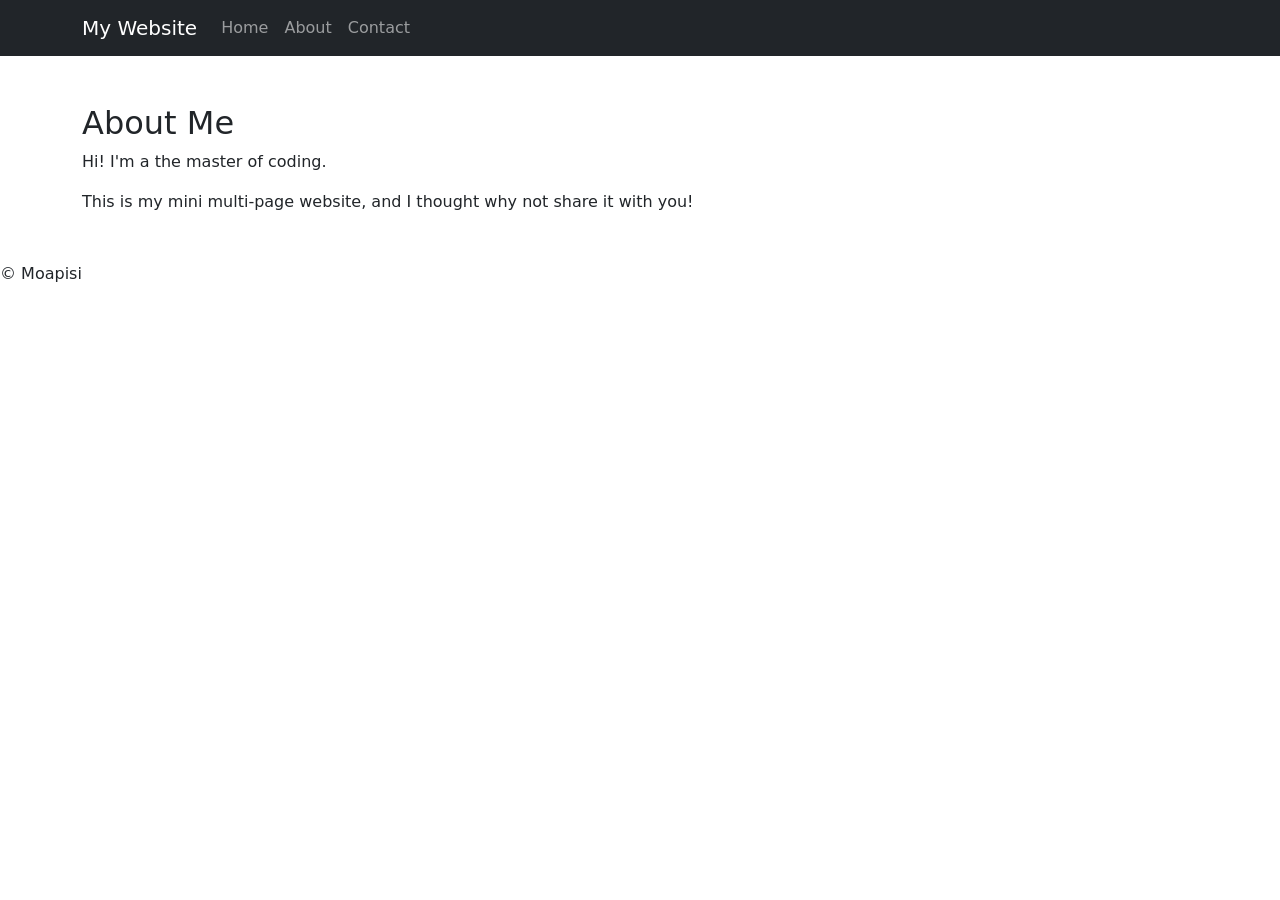
==== about.html @ 468751c0 "Added Bootstrap framework for styling and layout" ====
<!DOCTYPE html>
<html lang="en">
<head>
    <meta charset="UTF-8">
    <meta name="viewport" content="width=device-width, initial-scale=1.0">
    <title>About Me</title>
     <!-- Bootstrap CSS --> 

    <link href="https://cdn.jsdelivr.net/npm/bootstrap@5.3.0/dist/css/bootstrap.min.css" rel="stylesheet"> 

    <!-- Custom CSS --> 

    <link rel="stylesheet" href="styles.css"> 
</head>
<body>
    <header>
         <nav class="navbar navbar-expand-lg navbar-dark bg-dark"> 

        <div class="container"> 

            <a class="navbar-brand" href="index.html">My Website</a> 

            <button class="navbar-toggler" type="button" data-bs-toggle="collapse" data-bs-target="#navbarNav"> 

                <span class="navbar-toggler-icon"></span> 

            </button> 

            <div class="collapse navbar-collapse" id="navbarNav"> 

                <ul class="navbar-nav"> 

                    <li class="nav-item"> 

                        <a class="nav-link" href="index.html">Home</a> 

                    </li> 

                    <li class="nav-item"> 

                        <a class="nav-link" href="about.html">About</a> 

                    </li> 

                    <li class="nav-item"> 

                        <a class="nav-link" href="contact.html">Contact</a> 

                    </li> 

                </ul> 

            </div> 

        </div> 

    </nav> 
    </header>

    <main>
        <main class="container my-5"> 

    <h2>About Me</h2> 

    <p>Hi! I'm a the master of coding.</p> 

    <p>This is my mini multi-page website, and I thought why not share it with you!</p> 
    </main>

    <footer>
        <p>&copy; Moapisi</p>
    </footer>
       <!-- Bootstrap JS and dependencies --> 

    <script src="https://cdn.jsdelivr.net/npm/@popperjs/core@2.11.6/dist/umd/popper.min.js"></script> 

    <script src="https://cdn.jsdelivr.net/npm/bootstrap@5.3.0/dist/js/bootstrap.min.js"></script> 
</body>
</html>
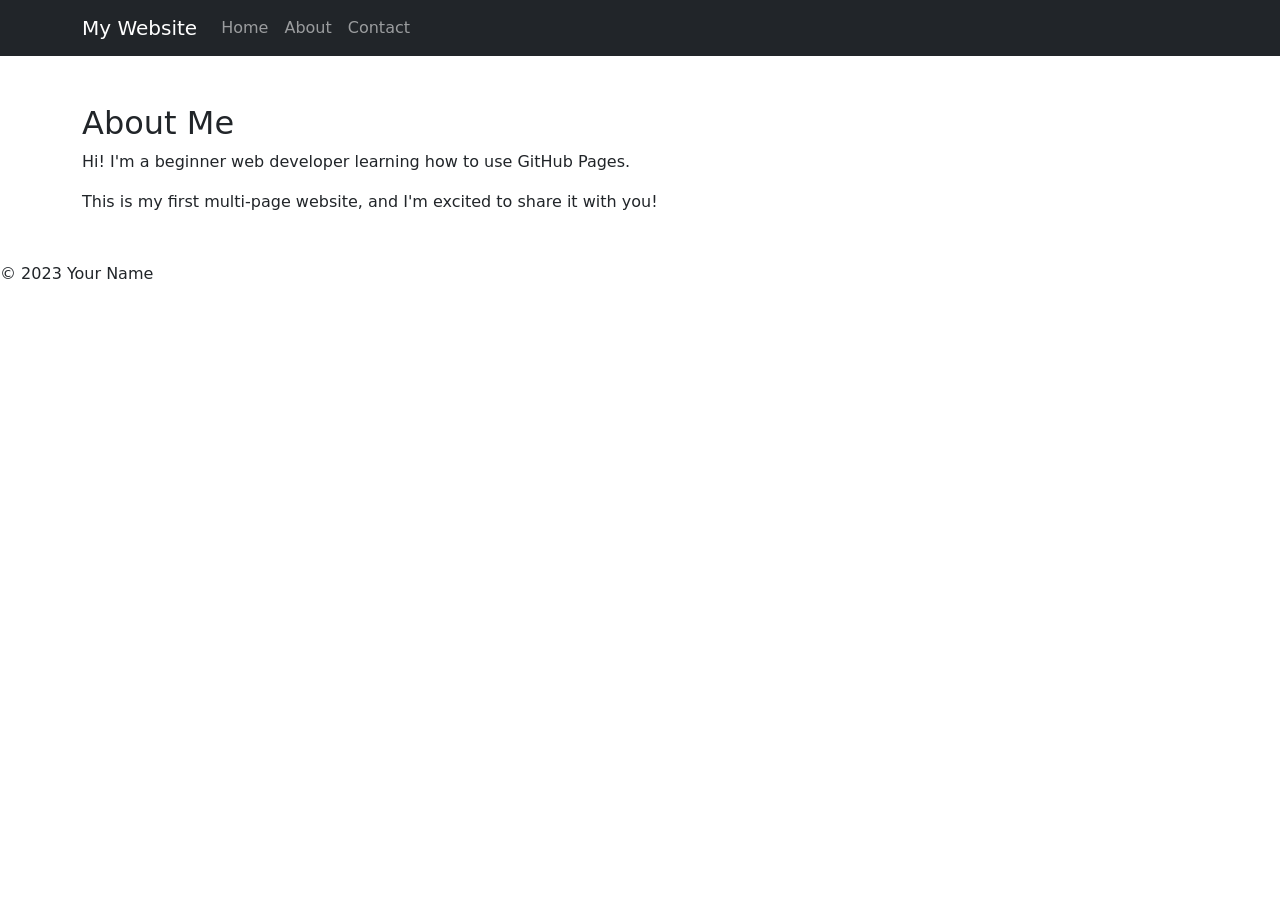
==== commit f6df318a: "Added Bootstrap framework for styling and layout" ====
--- a/about.html
+++ b/about.html
@@ -4,17 +4,35 @@
     <meta charset="UTF-8">
     <meta name="viewport" content="width=device-width, initial-scale=1.0">
     <title>About Me</title>
-     <!-- Bootstrap CSS --> 
+  <!DOCTYPE html> 
+
+<html lang="en"> 
+
+<head> 
+
+    <meta charset="UTF-8"> 
+
+    <meta name="viewport" content="width=device-width, initial-scale=1.0"> 
+
+    <title>My First GitHub Page</title> 
+
+    <!-- Bootstrap CSS --> 
 
     <link href="https://cdn.jsdelivr.net/npm/bootstrap@5.3.0/dist/css/bootstrap.min.css" rel="stylesheet"> 
 
     <!-- Custom CSS --> 
 
     <link rel="stylesheet" href="styles.css"> 
-</head>
-<body>
-    <header>
-         <nav class="navbar navbar-expand-lg navbar-dark bg-dark"> 
+
+</head> 
+
+<body> 
+
+    <!-- Your content goes here --> 
+ <header> 
+<header> 
+
+    <nav class="navbar navbar-expand-lg navbar-dark bg-dark"> 
 
         <div class="container"> 
 
@@ -55,25 +73,33 @@
         </div> 
 
     </nav> 
-    </header>
 
-    <main>
-        <main class="container my-5"> 
+ </header>
+ <main>
+    <main class="container my-5"> 
 
     <h2>About Me</h2> 
 
-    <p>Hi! I'm a the master of coding.</p> 
+    <p>Hi! I'm a beginner web developer learning how to use GitHub Pages.</p> 
 
-    <p>This is my mini multi-page website, and I thought why not share it with you!</p> 
-    </main>
+    <p>This is my first multi-page website, and I'm excited to share it with you!</p> 
 
-    <footer>
-        <p>&copy; Moapisi</p>
-    </footer>
-       <!-- Bootstrap JS and dependencies --> 
+ </main>
+  
+    <footer> 
+
+        <p>&copy; 2023 Your Name</p> 
+
+    </footer> 
+
+ 
+
+    <!-- Bootstrap JS and dependencies --> 
 
     <script src="https://cdn.jsdelivr.net/npm/@popperjs/core@2.11.6/dist/umd/popper.min.js"></script> 
 
     <script src="https://cdn.jsdelivr.net/npm/bootstrap@5.3.0/dist/js/bootstrap.min.js"></script> 
-</body>
-</html>
+
+</body> 
+
+</html> 
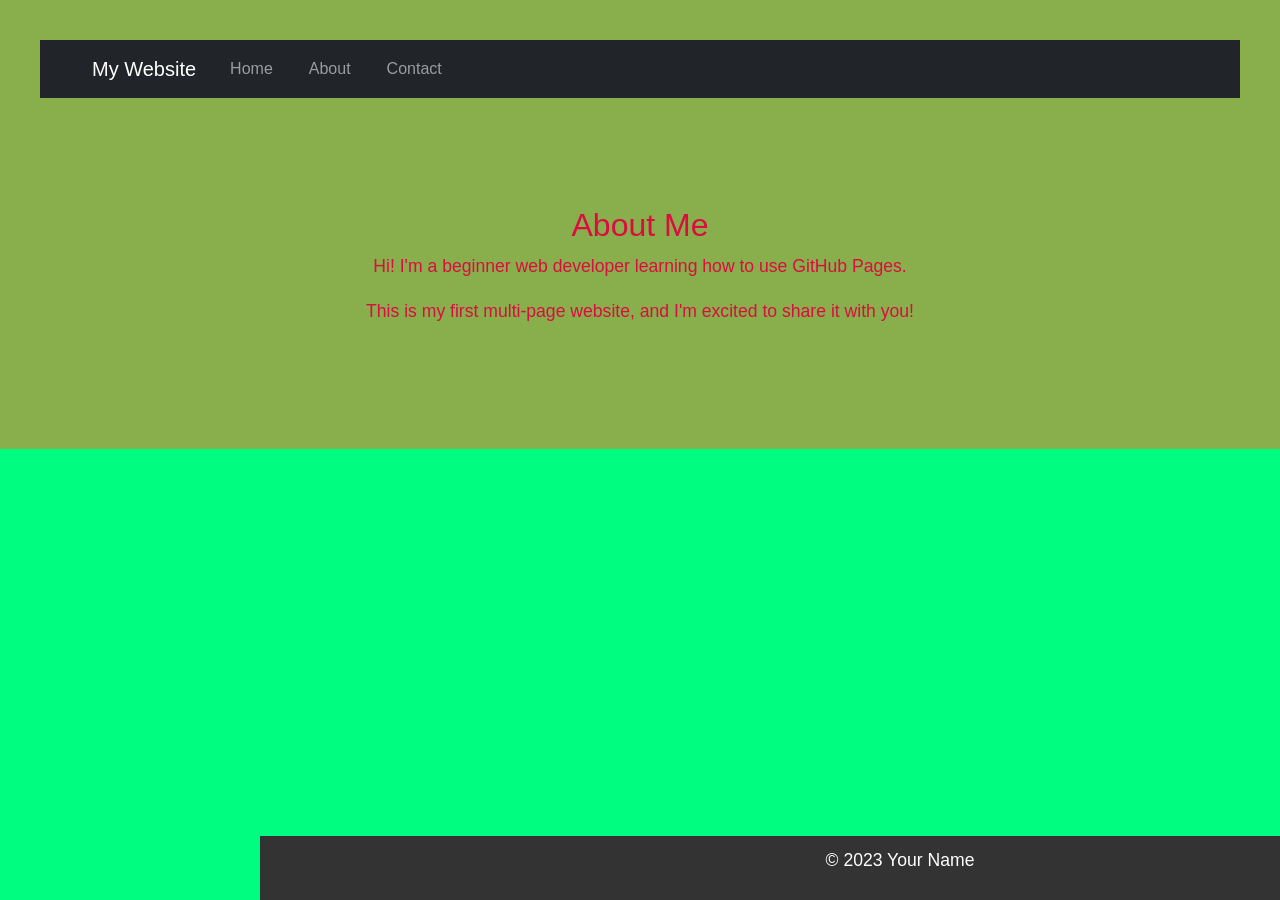
==== commit 0a6beabb: "Updated content" ====
--- a/about.html
+++ b/about.html
@@ -22,7 +22,7 @@
 
     <!-- Custom CSS --> 
 
-    <link rel="stylesheet" href="styles.css"> 
+    <link rel="stylesheet" href="style.css"> 
 
 </head> 
 
--- a/style.css
+++ b/style.css
@@ -0,0 +1,68 @@
+body {
+font-family: Arial, sans-serif;
+color: #333;
+background-color: #01fd7f;
+margin: 0;
+padding: 0;
+line-height: 1.6;
+}
+header {
+background-color: #89af4c;
+color: rgb(219, 12, 64);
+padding: 20px;
+text-align: center;
+}
+
+header h1 {
+margin: 0;
+}
+
+nav a {
+color: white;
+text-decoration: none;
+margin: 0 10px;
+}
+nav a:hover {
+text-decoration: underline;
+}
+main {
+padding: 20px;
+max-width: 800px;
+margin: 0 auto;
+}
+main img {
+
+max-width: 100%;
+height: auto;
+display: block;
+margin: 20px 0;
+}
+footer {
+background-color: #333;
+color: white;
+text-align: center;
+padding: 10px;
+position: fixed;
+bottom: 0;
+width: 100%;
+}
+p {
+font-size: 1.1em;
+}
+
+a {
+color: #4CAF50;
+text-decoration: none;
+}
+
+a:hover {
+text-decoration: underline;
+}
+img {
+border: 5px solid #d39117;
+border-radius: 10px;
+}
+main a[href^="mailto:"] {
+color: rgb(34, 46, 209);
+font-weight: bold;
+}
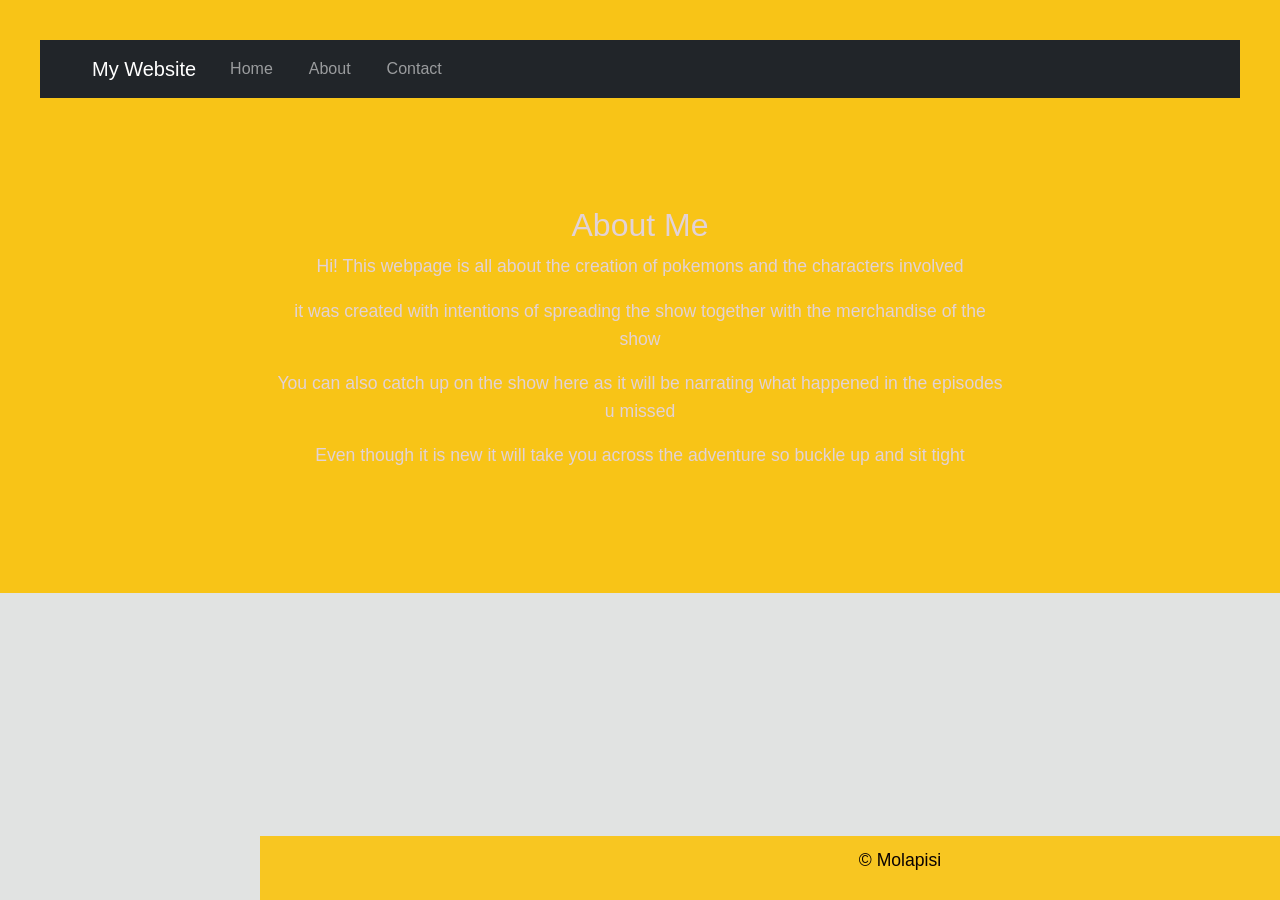
==== commit aa6af034: "Updated content" ====
--- a/about.html
+++ b/about.html
@@ -80,15 +80,17 @@
 
     <h2>About Me</h2> 
 
-    <p>Hi! I'm a beginner web developer learning how to use GitHub Pages.</p> 
+    <p>Hi! This webpage is all about the creation of pokemons and the characters involved</p> 
+    <p>it was created with intentions of spreading the show together with the merchandise of the show</p>
+    <p>You can also catch up on the show here as it will be narrating what happened in the episodes u missed</p>
 
-    <p>This is my first multi-page website, and I'm excited to share it with you!</p> 
+    <p>Even though it is new it will take you across the adventure so buckle up and sit tight</p> 
 
  </main>
   
     <footer> 
 
-        <p>&copy; 2023 Your Name</p> 
+        <p>&copy; Molapisi</p> 
 
     </footer> 
 
--- a/style.css
+++ b/style.css
@@ -1,14 +1,14 @@
 body {
 font-family: Arial, sans-serif;
 color: #333;
-background-color: #01fd7f;
+background-color: #dfe2e0ee;
 margin: 0;
 padding: 0;
 line-height: 1.6;
 }
 header {
-background-color: #89af4c;
-color: rgb(219, 12, 64);
+background-color: #f8c417;
+color: rgb(226, 210, 214);
 padding: 20px;
 text-align: center;
 }
@@ -18,7 +18,7 @@
 }
 
 nav a {
-color: white;
+color: rgb(12, 3, 3);
 text-decoration: none;
 margin: 0 10px;
 }
@@ -38,8 +38,8 @@
 margin: 20px 0;
 }
 footer {
-background-color: #333;
-color: white;
+background-color: #f8c621;
+color: rgb(10, 2, 2);
 text-align: center;
 padding: 10px;
 position: fixed;
@@ -51,7 +51,7 @@
 }
 
 a {
-color: #4CAF50;
+color: #020c02;
 text-decoration: none;
 }
 
@@ -59,10 +59,10 @@
 text-decoration: underline;
 }
 img {
-border: 5px solid #d39117;
+border: 5px solid #21f02b;
 border-radius: 10px;
 }
 main a[href^="mailto:"] {
-color: rgb(34, 46, 209);
+color: rgb(3, 5, 22);
 font-weight: bold;
 }
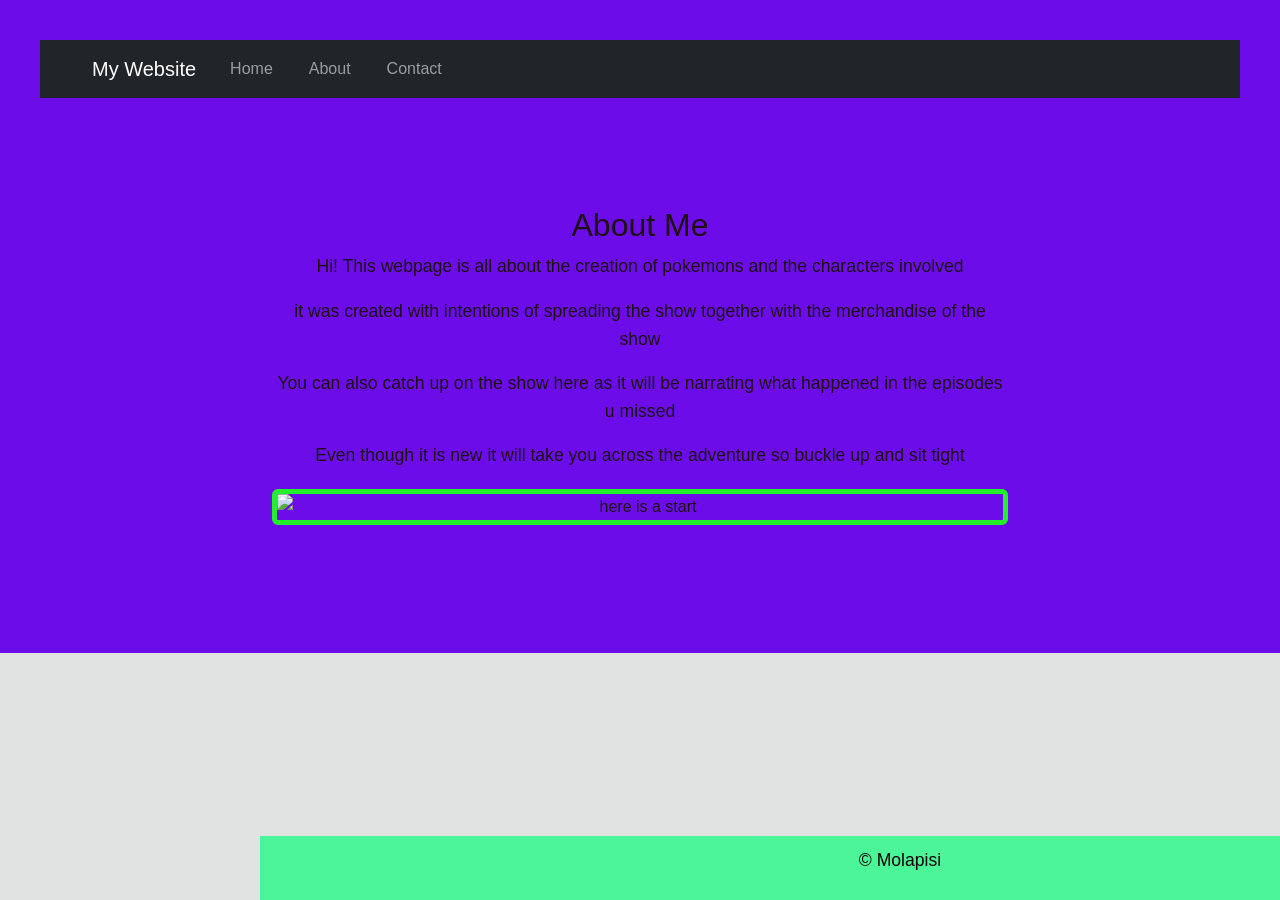
==== commit 04b7aee9: "Updated content" ====
--- a/about.html
+++ b/about.html
@@ -85,6 +85,7 @@
     <p>You can also catch up on the show here as it will be narrating what happened in the episodes u missed</p>
 
     <p>Even though it is new it will take you across the adventure so buckle up and sit tight</p> 
+<img src="monga.pdf" alt="here is a start" class="img-fluid rounded">
 
  </main>
   
--- a/style.css
+++ b/style.css
@@ -7,8 +7,8 @@
 line-height: 1.6;
 }
 header {
-background-color: #f8c417;
-color: rgb(226, 210, 214);
+background-color: #6c0ce9;
+color: rgb(29, 17, 20);
 padding: 20px;
 text-align: center;
 }
@@ -38,7 +38,7 @@
 margin: 20px 0;
 }
 footer {
-background-color: #f8c621;
+background-color: #13fc7cb7;
 color: rgb(10, 2, 2);
 text-align: center;
 padding: 10px;
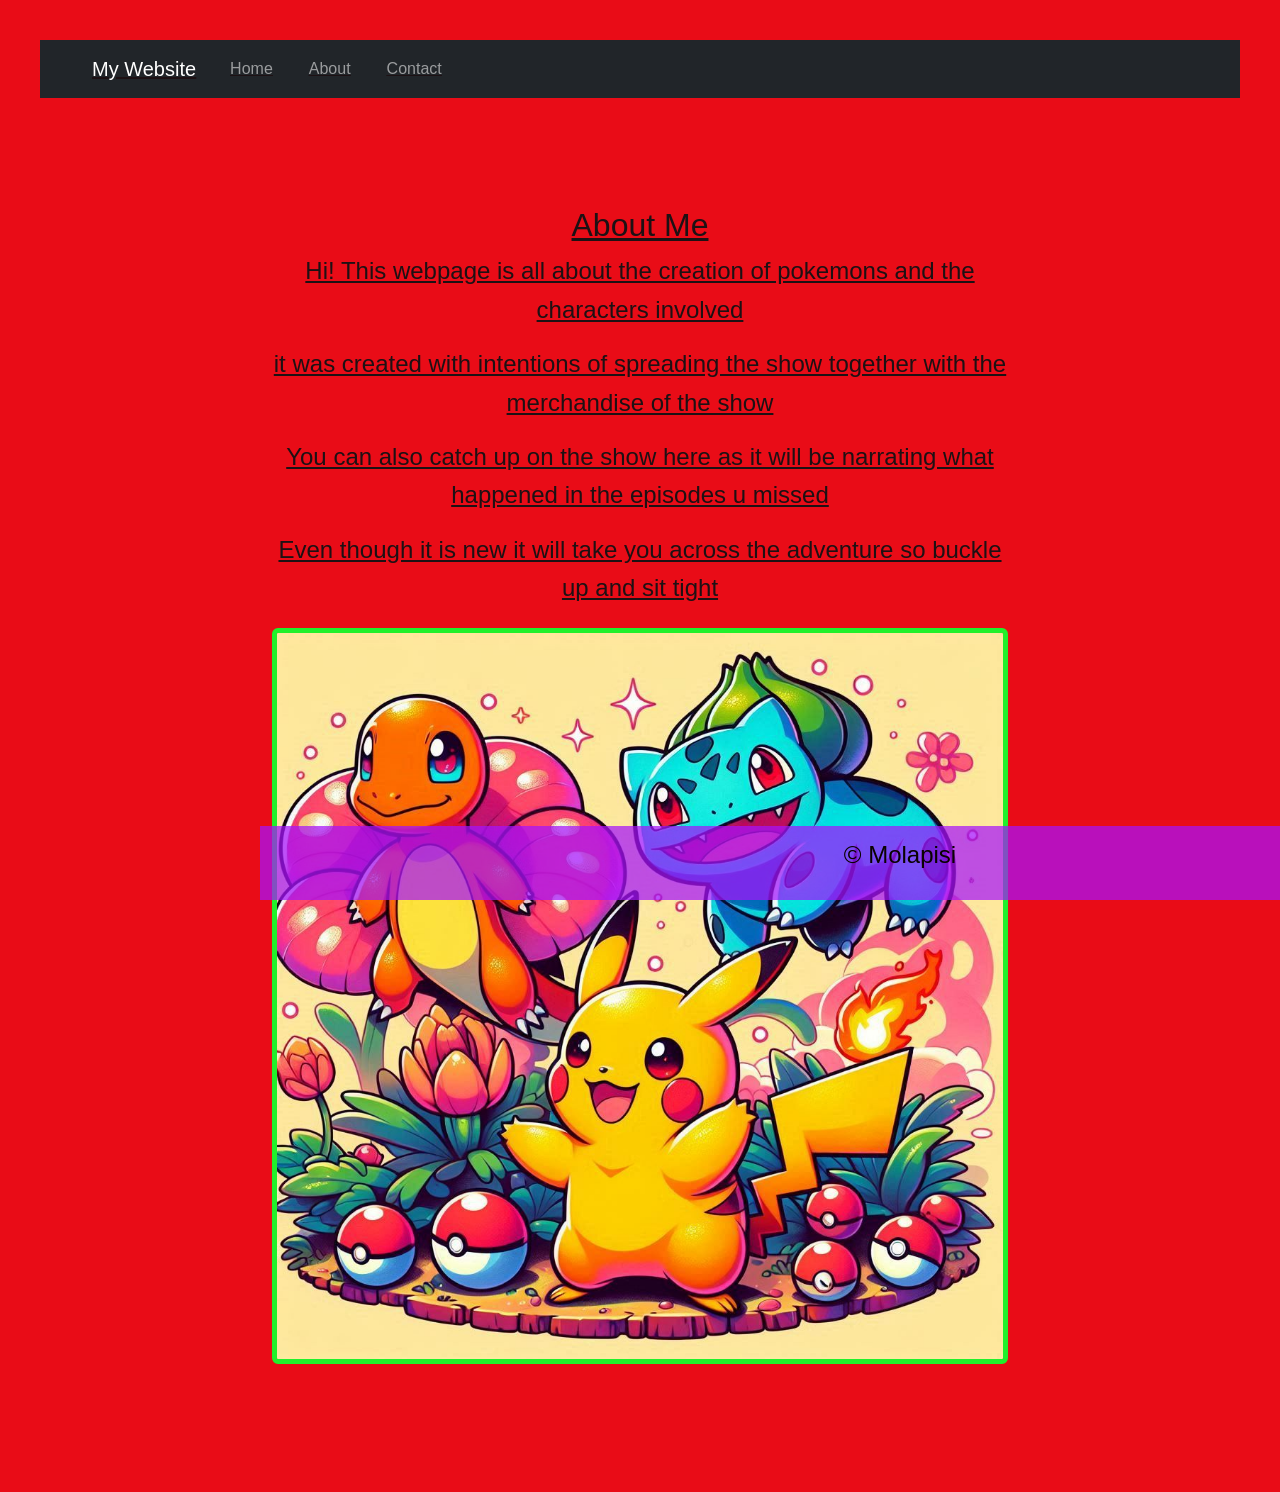
==== commit 94b3f3b6: "Updated content" ====
--- a/about.html
+++ b/about.html
@@ -85,7 +85,7 @@
     <p>You can also catch up on the show here as it will be narrating what happened in the episodes u missed</p>
 
     <p>Even though it is new it will take you across the adventure so buckle up and sit tight</p> 
-<img src="monga.pdf" alt="here is a start" class="img-fluid rounded">
+<img src="./Mongas.jpg" alt="here is a start" class="img-fluid rounded">
 
  </main>
   
--- a/style.css
+++ b/style.css
@@ -7,10 +7,11 @@
 line-height: 1.6;
 }
 header {
-background-color: #6c0ce9;
+background-color: #e90c17;
 color: rgb(29, 17, 20);
 padding: 20px;
 text-align: center;
+text-decoration:  underline;
 }
 
 header h1 {
@@ -19,7 +20,7 @@
 
 nav a {
 color: rgb(12, 3, 3);
-text-decoration: none;
+text-decoration:  underline;
 margin: 0 10px;
 }
 nav a:hover {
@@ -31,14 +32,14 @@
 margin: 0 auto;
 }
 main img {
-
+     align-items: center;
 max-width: 100%;
-height: auto;
+height: 200px;
 display: block;
 margin: 20px 0;
 }
 footer {
-background-color: #13fc7cb7;
+background-color: #a613fcb7;
 color: rgb(10, 2, 2);
 text-align: center;
 padding: 10px;
@@ -47,7 +48,7 @@
 width: 100%;
 }
 p {
-font-size: 1.1em;
+font-size: 1.5em;
 }
 
 a {
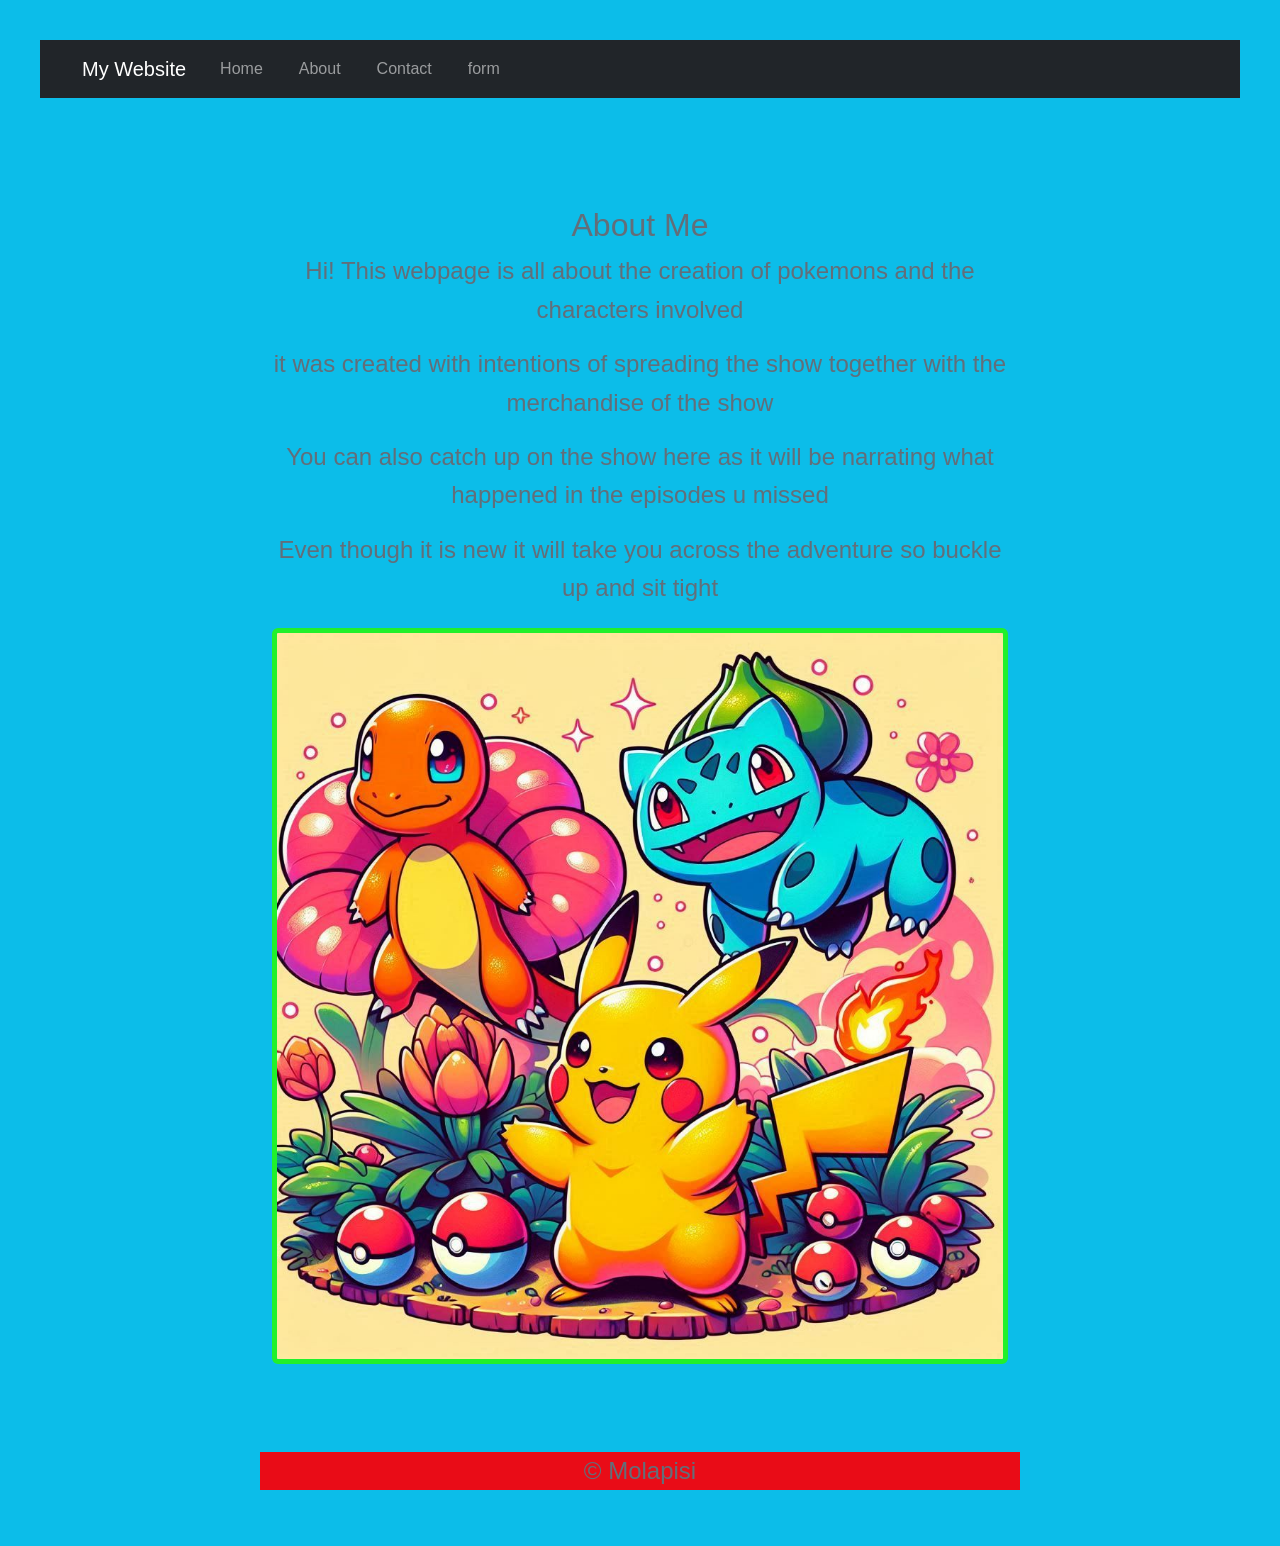
==== commit f29ced36: "Updated content" ====
--- a/about.html
+++ b/about.html
@@ -65,6 +65,14 @@
                         <a class="nav-link" href="contact.html">Contact</a> 
 
                     </li> 
+                       <li class="nav-item"> 
+
+                        <a class="nav-link" href="form.html">form</a> 
+
+                    </li>
+                     <li class="nav-item"> 
+
+                        <a class="nav-link" href="table.html"table</a> 
 
                 </ul> 
 
--- a/style.css
+++ b/style.css
@@ -7,14 +7,15 @@
 line-height: 1.6;
 }
 header {
-background-color: #e90c17;
-color: rgb(29, 17, 20);
+background-color: #0cbde9;
+color: rgb(99, 110, 121);
 padding: 20px;
 text-align: center;
-text-decoration:  underline;
+
 }
 
 header h1 {
+     background-color: aqua;
 margin: 0;
 }
 
@@ -27,9 +28,16 @@
 text-decoration: underline;
 }
 main {
+
 padding: 20px;
 max-width: 800px;
 margin: 0 auto;
+}
+h5,p[card-text]{
+position:fixed;
+align-items: flex-end;
+position: sticky;
+color: #020c02;
 }
 main img {
      align-items: center;
@@ -39,13 +47,9 @@
 margin: 20px 0;
 }
 footer {
-background-color: #a613fcb7;
-color: rgb(10, 2, 2);
+background-color:#e90c17;
 text-align: center;
-padding: 10px;
-position: fixed;
-bottom: 0;
-width: 100%;
+
 }
 p {
 font-size: 1.5em;
@@ -62,6 +66,7 @@
 img {
 border: 5px solid #21f02b;
 border-radius: 10px;
+  align-items: center;
 }
 main a[href^="mailto:"] {
 color: rgb(3, 5, 22);
